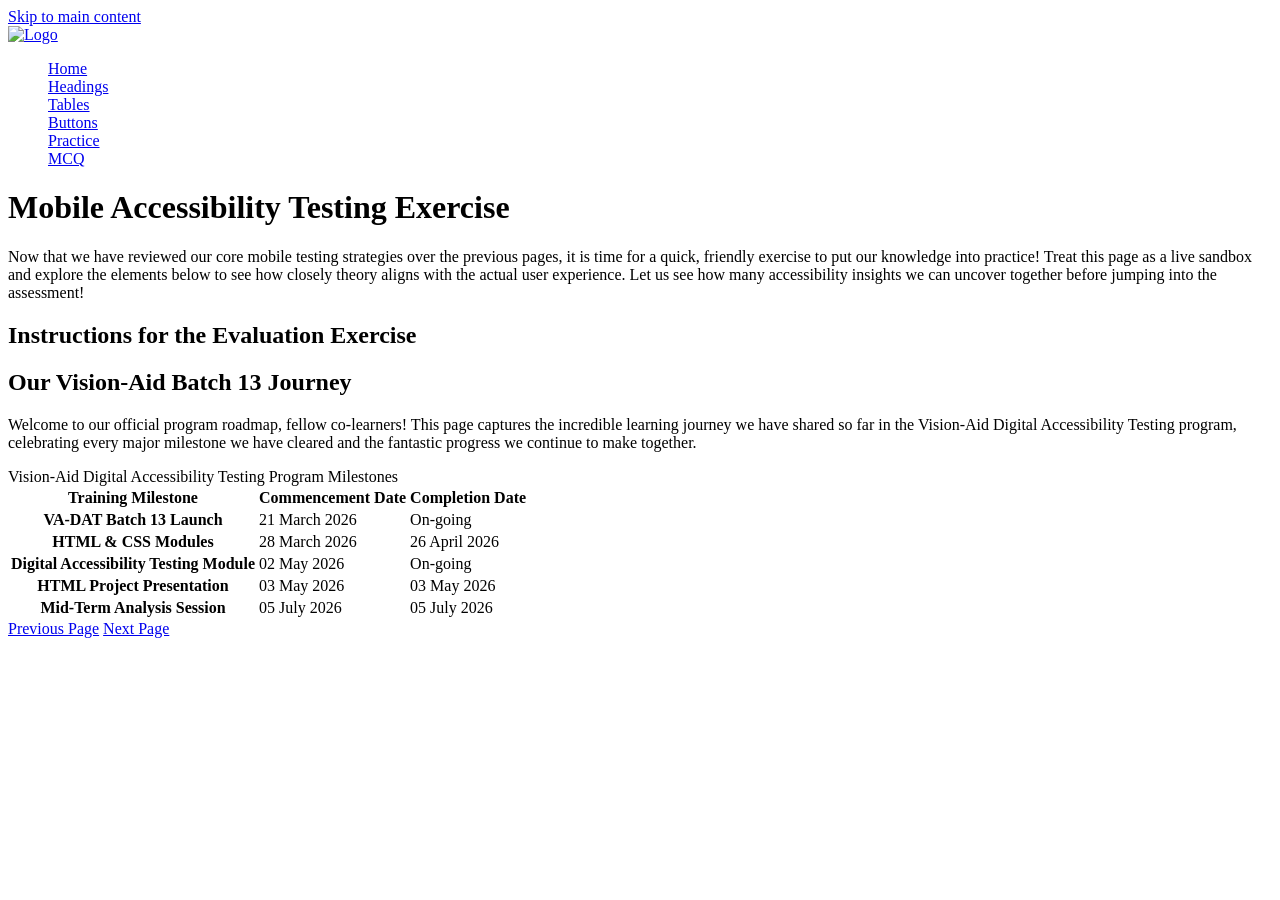
==== practice.html @ f6ef4258 "code upload" ====
<!DOCTYPE html>
<html lang="en">

<head>
  <meta charset="UTF-8">
  <meta name="viewport" content="width=device-width, initial-scale=1.0">
  <title>Practise</title>
  <link rel="stylesheet" href="./styles.css">
</head>

<body>
  <a href="#maincontent">Skip to main content</a>

  <header>
    <a href="index.html">
      <img src="./images/logo.jpeg" alt="Logo">
    </a>
    <nav aria-label="Main Navigation">
      <ul class="nav-links">
        <li><a href="home.html">Home</a></li>
        <li><a href="headings.html">Headings</a></li>
        <li><a href="tables.html">Tables</a></li>
        <li><a href="buttons.html">Buttons</a></li>
        <li><a href="practice.html">Practice</a></li>
        <li><a href="mcq.html">MCQ</a></li>
      </ul>
    </nav>
  </header>

  <main id="maincontent">
    <h1>Mobile Accessibility Testing Exercise</h1>
    <p>
      Now that we have reviewed our core mobile testing strategies over the previous pages, it is time for a quick,
      friendly exercise to put our knowledge into practice! Treat this page as a live sandbox and explore the elements
      below to see how closely theory aligns with the actual user experience. Let us see how many accessibility insights
      we can uncover together before jumping into the assessment!
    </p>
    <h2 aria-expanded="false" tabindex="0" aria-controls="instructions-content">Instructions for the Evaluation Exercise
    </h2>
    <div id="instructions-content" style="display: none;">
      <ol>
        <li>Thoroughly audit this page for screen reader-related accessibility defects using your mobile device's screen
          reader (TalkBack on Android or VoiceOver on iOS).</li>
        <li>Ensure your testing covers the entire page structure, starting from the main landmark/ heading level 1 all
          the
          way through to the final link present at the bottom of the page.</li>
        <li>Limit your evaluation parameters strictly to the accessibility criteria, semantic elements and mobile
          gestures
          covered in our previous training modules.</li>
        <li>Document or note down any semantic gaps, announcement errors or navigation bugs you discover, as you will
          need
          to reference them to answer the multiple-choice questions (MCQs) on the next page.</li>
      </ol>
    </div>
    <h2>Our Vision-Aid Batch 13 Journey</h2>
    <p>
      Welcome to our official program roadmap, fellow co-learners! This page captures the incredible learning journey
      we have shared so far in the Vision-Aid Digital Accessibility Testing program, celebrating every major milestone
      we have cleared and the fantastic progress we continue to make together.
    </p>
    <div role="region" aria-label="heading level 2">Vision-Aid Digital Accessibility Testing Program Milestones</div>
    <table>
      <thead>
        <tr>
          <th scope="col">Training Milestone</th>
          <th scope="col">Commencement Date</th>
          <th scope="col">Completion Date</th>
        </tr>
      </thead>
      <tbody>
        <tr>
          <th scope="row">VA-DAT Batch 13 Launch</th>
          <td>21 March 2026</td>
          <td>On-going</td>
        </tr>
        <tr>
          <th scope="row">HTML &amp; CSS Modules</th>
          <td>28 March 2026</td>
          <td>26 April 2026</td>
        </tr>
        <tr>
          <th scope="row">Digital Accessibility Testing Module</th>
          <td>02 May 2026</td>
          <td>On-going</td>
        </tr>
        <tr>
          <th scope="row">HTML Project Presentation</th>
          <td>03 May 2026</td>
          <td>03 May 2026</td>
        </tr>
        <tr>
          <th scope="row">Mid-Term Analysis Session</th>
          <td>05 July 2026</td>
          <td>05 July 2026</td>
        </tr>
      </tbody>
    </table>
    <a href="buttons.html" aria-label="Previous Page - Read about buttons">Previous Page</a>
    <a href="mcq.html" aria-label="Next Page - Answer multiple-choice questions">Next Page</a>
  </main>
  <script src="./script.js"></script>
</body>

</html>
---- styles.css ----
.nav-links{
    list-style-type: none;
}
}
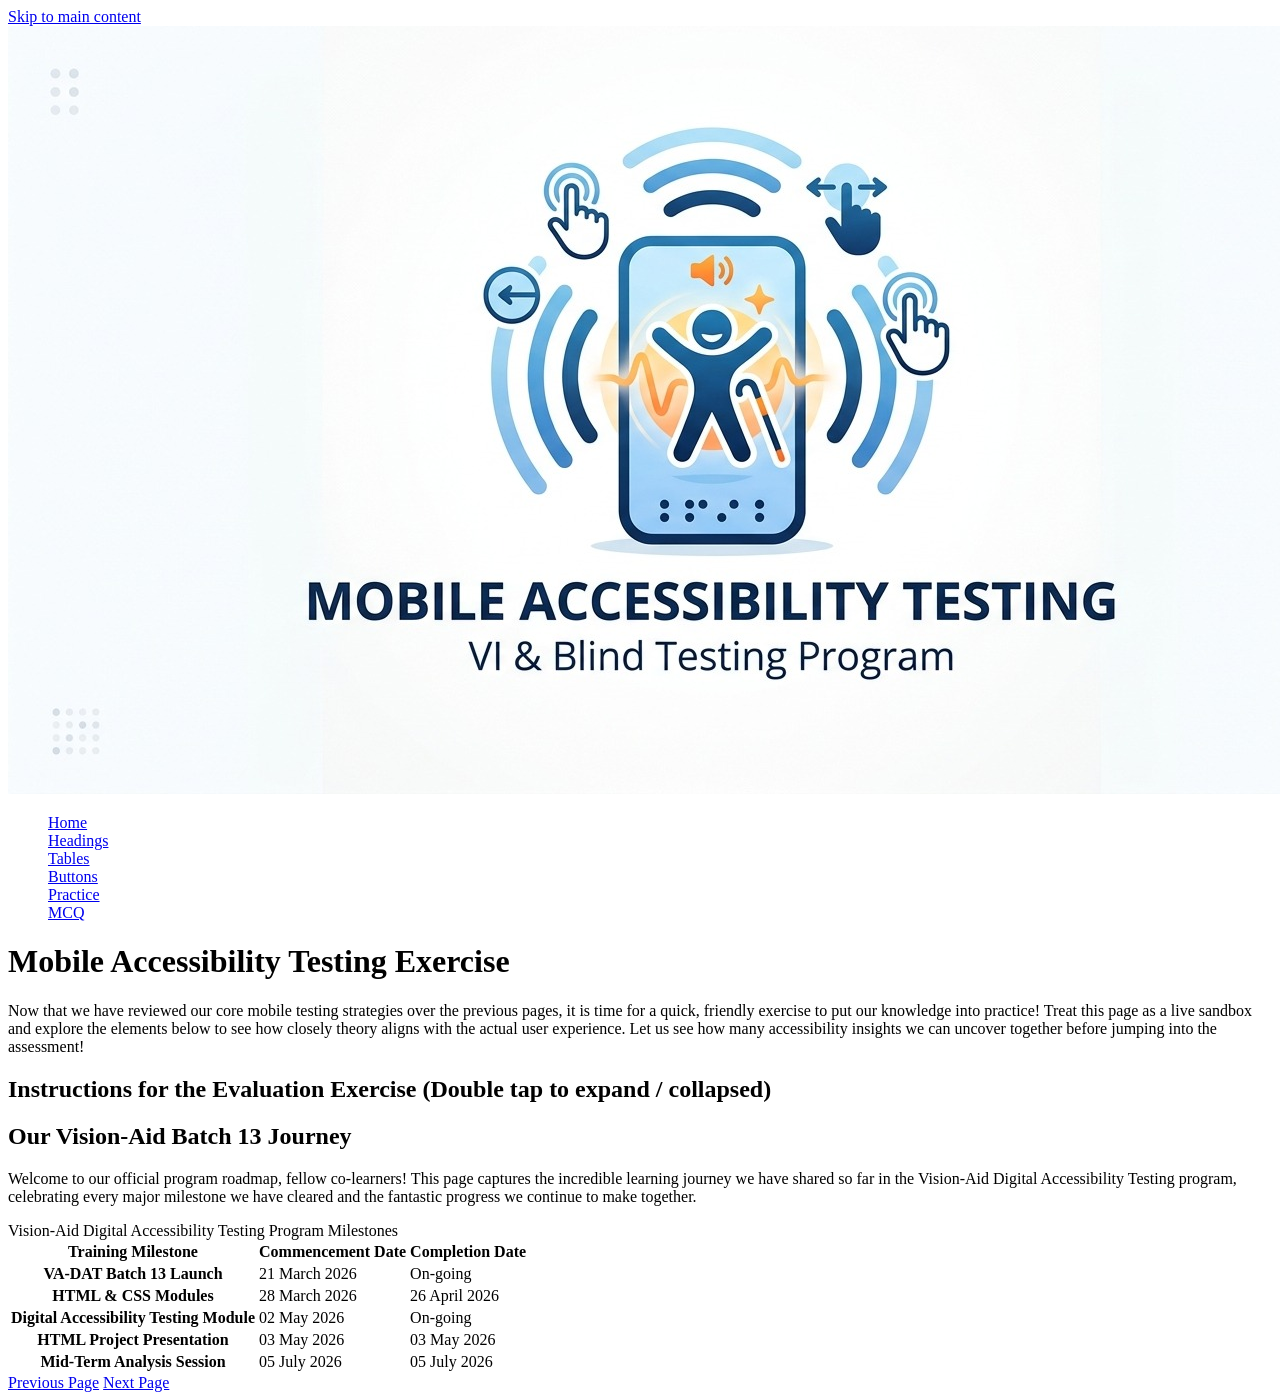
==== commit 071f2d67: "Update practice.html" ====
--- a/practice.html
+++ b/practice.html
@@ -35,7 +35,7 @@
       below to see how closely theory aligns with the actual user experience. Let us see how many accessibility insights
       we can uncover together before jumping into the assessment!
     </p>
-    <h2 aria-expanded="false" tabindex="0" aria-controls="instructions-content">Instructions for the Evaluation Exercise
+    <h2 aria-expanded="false" tabindex="0" aria-controls="instructions-content">Instructions for the Evaluation Exercise (Double tap to expand / collapsed)
     </h2>
     <div id="instructions-content" style="display: none;">
       <ol>
